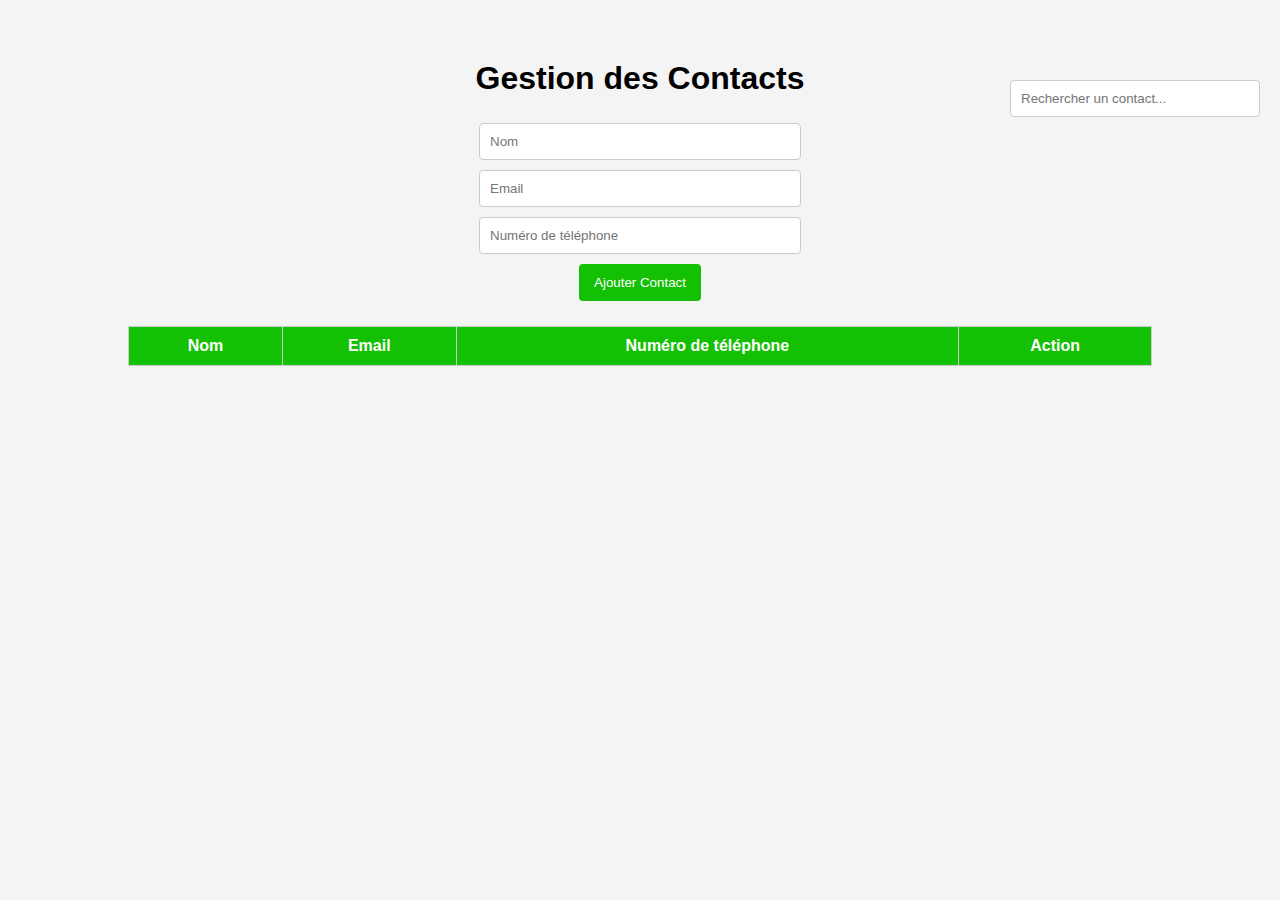
==== index.html @ 7a2db14a "premier push" ====
<!DOCTYPE html>
<html lang="fr">
<head>
  <meta charset="UTF-8">
  <meta name="viewport" content="width=device-width, initial-scale=1.0">
  <title>Gestion des Contacts</title>
  <style>
    body {
      font-family: Arial, sans-serif;
      background-color: #f4f4f4;
      margin: 0;
      padding: 0;
      position: relative;
    }
    h1 {
      text-align: center;
      margin-top: 60px;
    }
    form {
      margin: 20px auto;
      display: flex;
      justify-content: center;
    }
    .form-group {
      display: flex;
      flex-direction: column;
      align-items: center;
    }
    input[type="text"],
    input[type="email"],
    input[type="tel"] {
      margin: 5px;
      padding: 10px;
      width: 300px;
      border: 1px solid #ccc;
      border-radius: 4px;
    }
    button {
      background: #14c004;
      color: white;
      border: none;
      padding: 11px 15px;
      cursor: pointer;
      border-radius: 4px;
      margin: 5px;
    }
    button:hover {
      background: #14c004;
    }
    .search-bar {
      position: absolute;
      top: 20px;
      right: 20px;
    }
    input[type="search"] {
      padding: 10px;
      width: 250px;
      border: 1px solid #ccc;
      border-radius: 4px;
    }
    table {
      width: 80%;
      margin: 20px auto;
      border-collapse: collapse;
      background: #fff;
    }
    th, td {
      padding: 10px;
      border: 1px solid #ccc;
      text-align: center;
    }
    th {
      background-color: #14c004;
      color: white;
    }
    .delete-btn {
      background: #e74c3c;
      color: white;
      border: none;
      padding: 5px 10px;
      cursor: pointer;
      border-radius: 4px;
    }
    .delete-btn:hover {
      background: #c0392b;
    }
  </style>
</head>
<body>

  <!-- Barre de recherche positionnée en haut à droite -->
  <div class="search-bar">
    <input type="search" id="searchInput" placeholder="Rechercher un contact...">
  </div>

  <h1>Gestion des Contacts</h1>

  <form id="contactForm">
    <div class="form-group">
      <input type="text" id="contactName" placeholder="Nom" required>
      <input type="email" id="contactEmail" placeholder="Email" required>
      <input type="tel" id="contactPhone" placeholder="Numéro de téléphone" required>
      <button type="submit">Ajouter Contact</button>
    </div>
  </form>

  <!-- Tableau des contacts avec en-têtes -->
  <table id="contactTable">
    <thead>
      <tr>
        <th>Nom</th>
        <th>Email</th>
        <th>Numéro de téléphone</th>
        <th>Action</th>
      </tr>
    </thead>
    <tbody>
      <!-- Les contacts s'afficheront ici -->
    </tbody>
  </table>

  <script>
    // Tableau pour stocker les contacts
    const contacts = [];

    // Charger les contacts sauvegardés lors du chargement de la page
    document.addEventListener('DOMContentLoaded', function() {
      const savedContacts = localStorage.getItem('contacts');
      if (savedContacts) {
        contacts.push(...JSON.parse(savedContacts));
        displayContacts(contacts);
      }
    });

    // Formulaire d'ajout de contact
    document.getElementById('contactForm').addEventListener('submit', function(event) {
      event.preventDefault();
      const name = document.getElementById('contactName').value.trim();
      const email = document.getElementById('contactEmail').value.trim();
      const phone = document.getElementById('contactPhone').value.trim();

      if (isDuplicate(name, email, phone)) {
        alert('Ce contact existe déjà.');
      } else if (isPhoneDuplicate(phone)) {
        alert('Ce numéro de téléphone est déjà utilisé.');
      } else {
        addContact(name, email, phone);
      }
      this.reset();
    });

    // Recherche en temps réel
    document.getElementById('searchInput').addEventListener('input', function() {
      const query = this.value.toLowerCase();
      const filteredContacts = contacts.filter(contact =>
        contact.name.toLowerCase().includes(query) ||
        contact.email.toLowerCase().includes(query) ||
        contact.phone.includes(query)
      );
      displayContacts(filteredContacts);
    });

    // Fonction pour vérifier les doublons
    function isDuplicate(name, email, phone) {
      return contacts.some(contact =>
        contact.name === name && contact.email === email && contact.phone === phone
      );
    }

    // Fonction pour vérifier si le numéro de téléphone est déjà utilisé
    function isPhoneDuplicate(phone) {
      return contacts.some(contact => contact.phone === phone);
    }

    // Fonction pour ajouter un contact
    function addContact(name, email, phone) {
      const newContact = { name, email, phone };
      contacts.push(newContact);
      localStorage.setItem('contacts', JSON.stringify(contacts));
      displayContacts(contacts);
    }

    // Fonction pour afficher les contacts
    function displayContacts(contacts) {
      const contactTableBody = document.querySelector('#contactTable tbody');
      contactTableBody.innerHTML = '';
      contacts.forEach(contact => {
        const row = document.createElement('tr');
        row.innerHTML = `
          <td>${contact.name}</td>
          <td>${contact.email}</td>
          <td>${contact.phone}</td>
          <td><button class="delete-btn" onclick="deleteContact('${contact.email}')">Supprimer</button></td>
        `;
        contactTableBody.appendChild(row);
      });
    }

    // Fonction pour supprimer un contact
    function deleteContact(email) {
      const index = contacts.findIndex(contact => contact.email === email);
      if (index !== -1) {
        contacts.splice(index, 1);
        localStorage.setItem('contacts', JSON.stringify(contacts));
        displayContacts(contacts);
      }
    }
  </script>
</body>
</html>
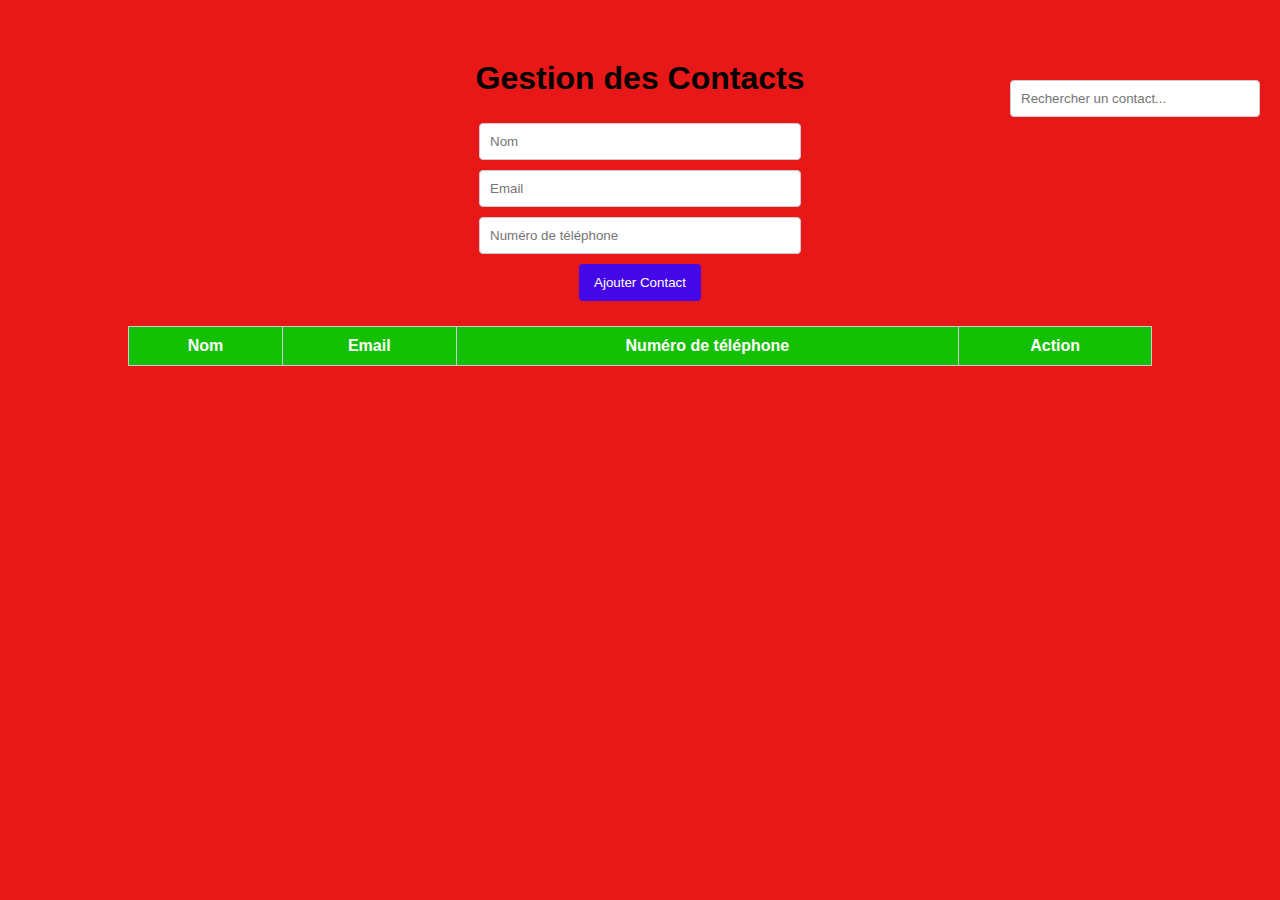
==== commit fbe55f78: "micheline" ====
--- a/index.html
+++ b/index.html
@@ -7,7 +7,7 @@
   <style>
     body {
       font-family: Arial, sans-serif;
-      background-color: #f4f4f4;
+      background-color: #e91818;
       margin: 0;
       padding: 0;
       position: relative;
@@ -36,7 +36,7 @@
       border-radius: 4px;
     }
     button {
-      background: #14c004;
+      background: #4409e6;
       color: white;
       border: none;
       padding: 11px 15px;
@@ -45,7 +45,7 @@
       margin: 5px;
     }
     button:hover {
-      background: #14c004;
+      background: #3c04c0;
     }
     .search-bar {
       position: absolute;
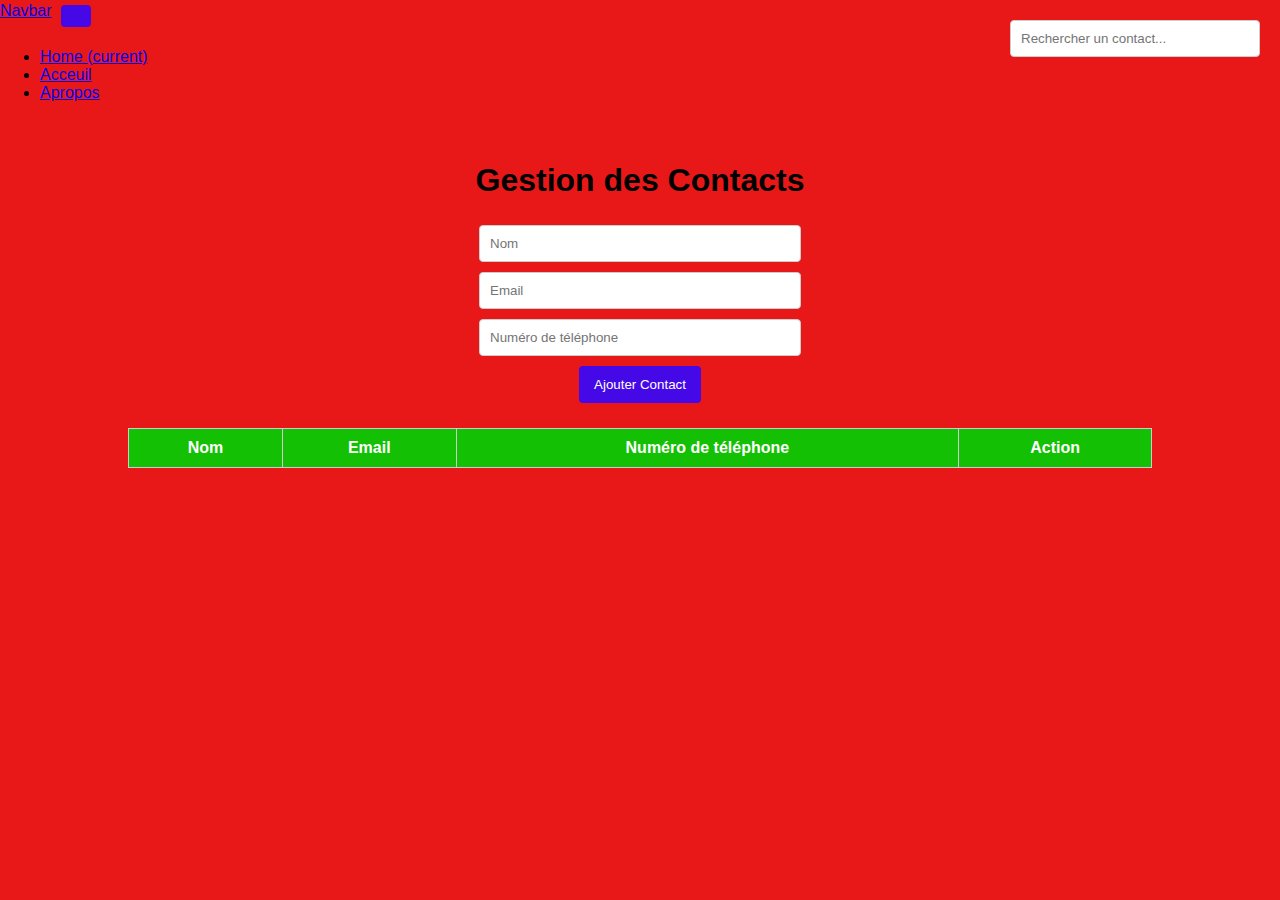
==== commit 9128cdcc: "la part de pelagie" ====
--- a/index.html
+++ b/index.html
@@ -4,6 +4,7 @@
   <meta charset="UTF-8">
   <meta name="viewport" content="width=device-width, initial-scale=1.0">
   <title>Gestion des Contacts</title>
+  <link href="https://cdn.jsdelivr.net/npm/bootstrap@5.0.2/dist/css/bootstrap.min.css" rel="stylesheet" integrity="sha384-EVSTQN3/azprG1Anm3QDgpJLIm9Nao0Yz1ztcQTwFspd3yD65VohhpuuCOmLASjC" crossorigin="anonymous">
   <style>
     body {
       font-family: Arial, sans-serif;
@@ -87,6 +88,41 @@
   </style>
 </head>
 <body>
+
+  <nav
+            class="navbar navbar-expand-sm navbar-light bg-light"
+        >
+            <div class="container">
+                <a class="navbar-brand" href="#">Navbar</a>
+                <button
+                    class="navbar-toggler d-lg-none"
+                    type="button"
+                    data-bs-toggle="collapse"
+                    data-bs-target="#collapsibleNavId"
+                    aria-controls="collapsibleNavId"
+                    aria-expanded="false"
+                    aria-label="Toggle navigation"
+                >
+                    <span class="navbar-toggler-icon"></span>
+                </button>
+                <div class="collapse navbar-collapse" id="collapsibleNavId">
+                    <ul class="navbar-nav me-auto mt-2 mt-lg-0">
+                        <li class="nav-item">
+                            <a class="nav-link active" href="#" aria-current="page"
+                                >Home
+                                <span class="visually-hidden">(current)</span></a
+                            >
+                        </li>
+                        <li class="nav-item">
+                            <a class="nav-link" href="index.html">Acceuil</a>
+                        </li>
+                        <li class="nav-item">
+                            <a class="nav-link" href="aprops.html">Apropos</a>
+                        </li>   
+                    </form>
+                </div>
+            </div>
+        </nav>
 
   <!-- Barre de recherche positionnée en haut à droite -->
   <div class="search-bar">
